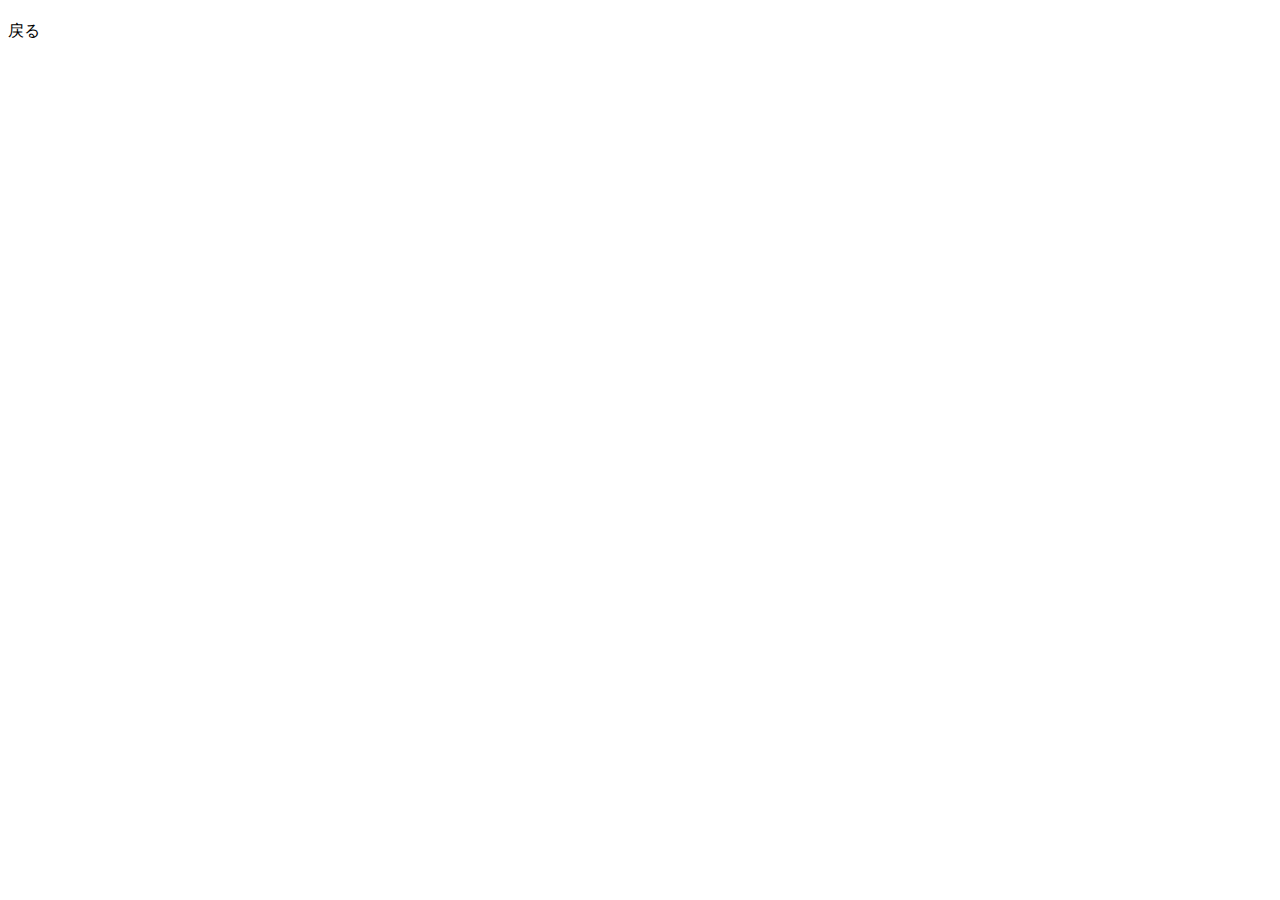
==== src/main/resources/templates/quiz/answer.html @ ca08c1db "問題画面と解答画面の作成" ====
<!DOCTYPE html>
<html xmlns="http://www.w3.org/1999/xhtml" xmlns:th="http://www.thymeleaf.org">
    <head>
        <title>Springboot</title>
        <meta charset="utf-8" />

        <link rel="stylesheet" href="https://cdn.jsdelivr.net/npm/bulma@0.8.2/css/bulma.min.css">
    </head>
    <body>
        <h1 th:text="${title}"></h1>

        <section th:object="${selectedQuiz}" class="section">
            <div th:text="${isCorrect} ? '正解です' : '残念。。。。不正解です'"></div>
        </section>

        <div class="">
            <a th:href="@{/quiz}" class="button">戻る</a>
        </div>
    </body>
</html>
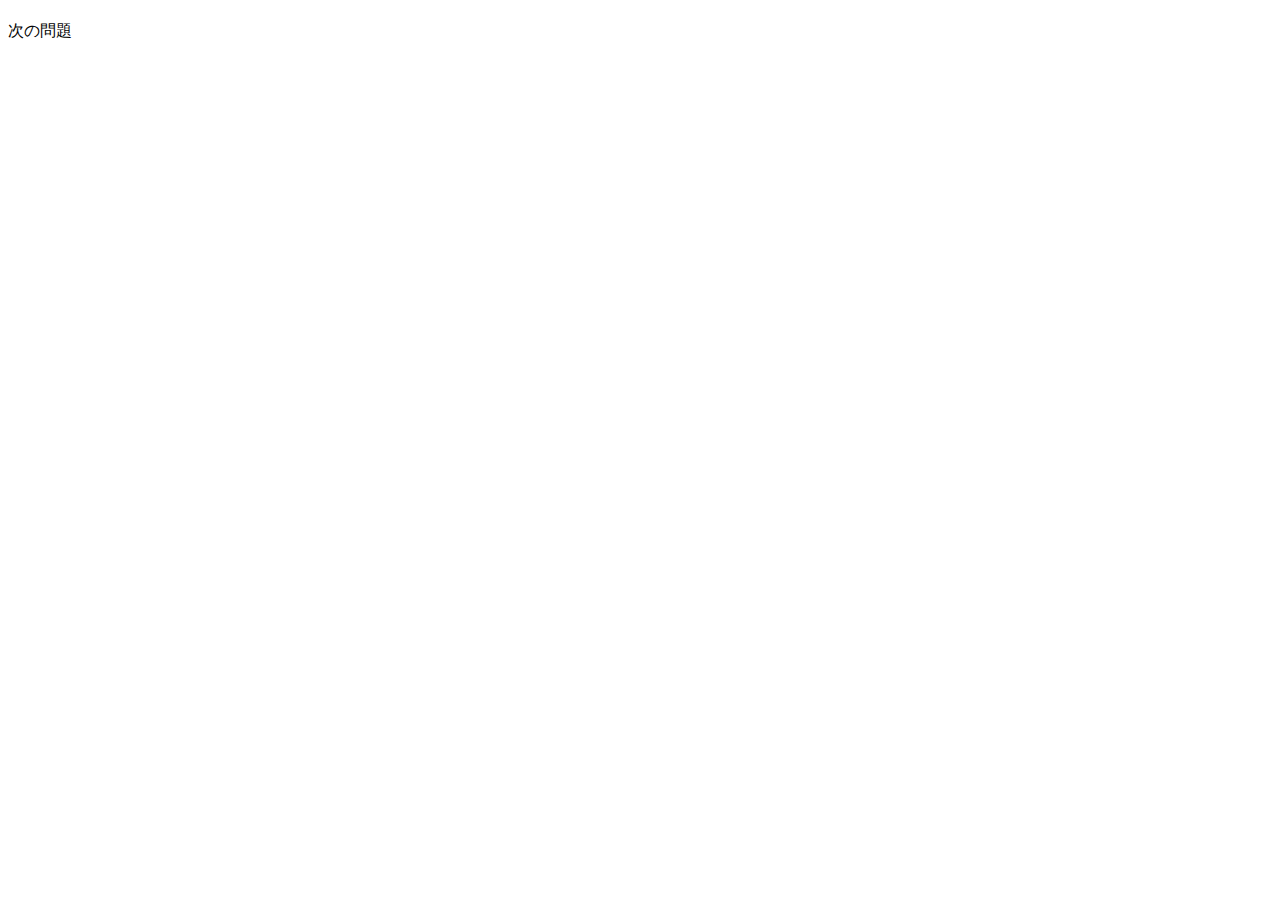
==== commit abafa3a2: "初期表示画面、一覧画面、編集画面（新規作成画面と兼用。ファイルアップロード機能付き）、削除機能の追加" ====
--- a/src/main/resources/templates/quiz/answer.html
+++ b/src/main/resources/templates/quiz/answer.html
@@ -7,14 +7,21 @@
         <link rel="stylesheet" href="https://cdn.jsdelivr.net/npm/bulma@0.8.2/css/bulma.min.css">
     </head>
     <body>
+        <div th:replace="~{block/header::headerA}"></div>
+
         <h1 th:text="${title}"></h1>
 
         <section th:object="${selectedQuiz}" class="section">
-            <div th:text="${isCorrect} ? '正解です' : '残念。。。。不正解です'"></div>
+            <p th:text="${isCorrect} ? '正解です' : '残念。。。。不正解です'" class="has-text-centered"></p>
         </section>
-
-        <div class="">
-            <a th:href="@{/quiz}" class="button">戻る</a>
-        </div>
+        <section>
+            <div class="columns is-centered">
+                <div class="column is-one-third">
+                    <a class="button is-primary is-fullwidth" th:href="@{/quiz/question}">
+                        次の問題
+                    </a>
+                </div>
+            </div>
+        </section>
     </body>
 </html>